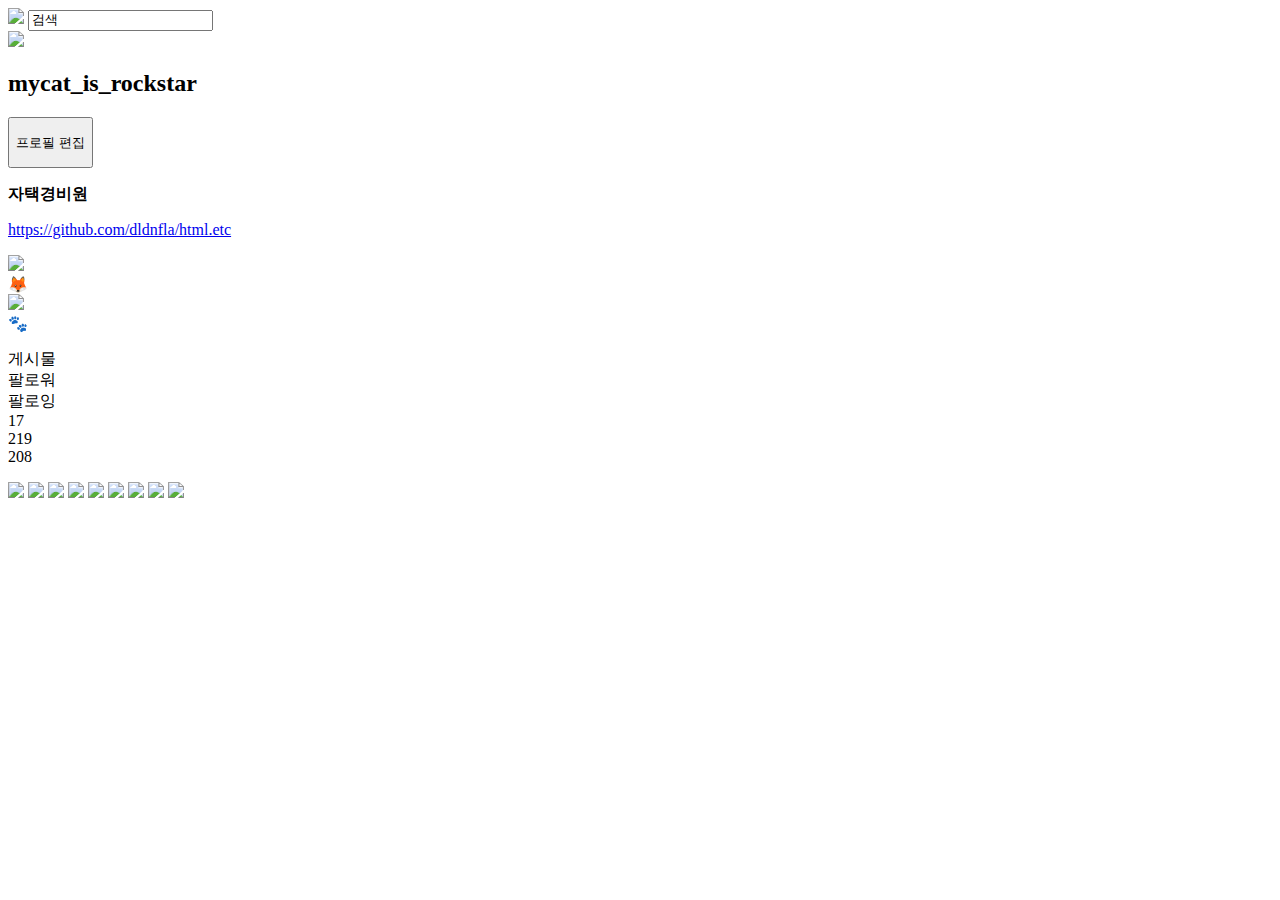
==== insta_1.html @ eccfd389 "ver 1" ====
<!DOCTYPE html>
<html>
    <head></head>
        <body>
            <div>
                <img src = "https://th.bing.com/th/id/OIP.72S49bENY6EMqQr0n7eg_AHaHZ?w=182&h=181&c=7&r=0&o=5&dpr=1.5&pid=1.7" width = "50px"/>
                <input/ type = "search" value = "검색"/>
            </div>
            <div>
                <img src="C:\Users\user\Pictures\Saved Pictures\5.jpg" width="50px"/>
            <div>
                <h2>mycat_is_rockstar</h2>
            <div>
                <button><p>프로필 편집</p></button>
            <div>
                <p>
                 <strong>
                 자택경비원<br/>
                 </strong>
                <p>
                <a href = "https://github.com/dldnfla/html.etc">
                    https://github.com/dldnfla/html.etc
                </a>
            <div>
                <img src="C:\Users\user\Pictures\09.jpg" width = "50px" />
                </div>
                <div>
                    🦊
                </div>
                <div>
                <img src="C:\Users\user\Pictures\05.jpg" width = "50px" />
                </div>
                <div>
                    🐾
                </div>
            </div>
            <p>
                게시물<br/>
                팔로워<br/>
                팔로잉<br/>
                17<br/>
                219<br/>
                208<br/>
            <div>
            <div>
                <img src= "C:\Users\user\Pictures\01.jpeg" width = "32%"/>
                <img src= "C:\Users\user\Pictures\02.png" width = "32%"/>
                <img src= "C:\Users\user\Pictures\06.jpg" width = "32%"> 
                <img src= "C:\Users\user\Pictures\07.jpg" width = "32%">
                <img src= "C:\Users\user\Pictures\08.jpg" width = "32%">
                <img src= "C:\Users\user\Pictures\09.jpg" width = "32%">
                <img src= "C:\Users\user\Pictures\Saved Pictures\KakaoTalk_20221004_012413858.jpg" width = "32%">
                <img src= "C:\Users\user\Pictures\10.JPG" width = "32%">
                <img src= "C:\Users\user\Pictures\11.JPG" width = "32%">
            </div>
        </p>
    <body>




</html>
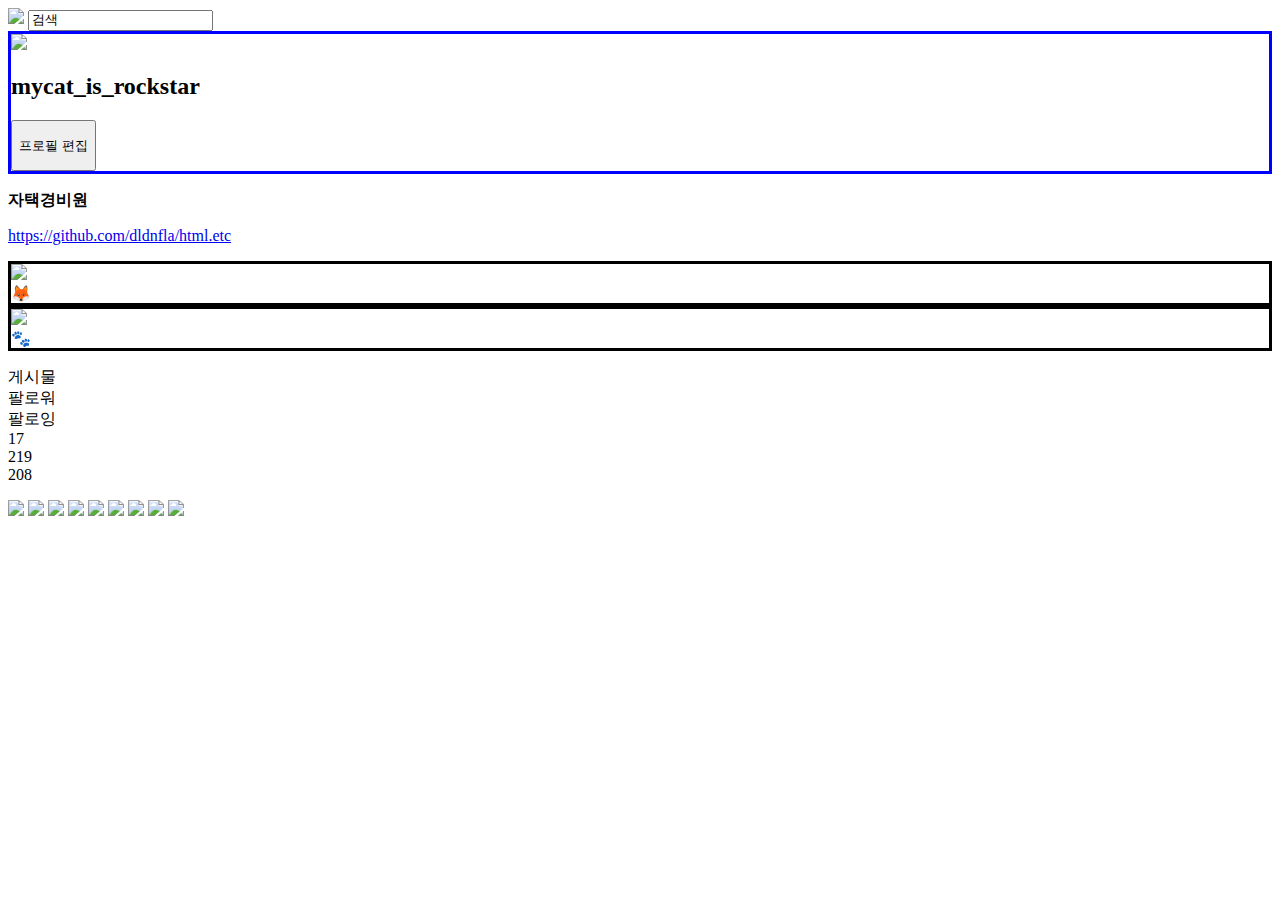
==== commit 575c55ba: "style.css 추가" ====
--- a/insta_1.html
+++ b/insta_1.html
@@ -1,18 +1,24 @@
 <!DOCTYPE html>
 <html>
+    <head>
+        <link href ="style.css" rel = "stylesheet">
+        </head>
     <head></head>
         <body>
             <div>
                 <img src = "https://th.bing.com/th/id/OIP.72S49bENY6EMqQr0n7eg_AHaHZ?w=182&h=181&c=7&r=0&o=5&dpr=1.5&pid=1.7" width = "50px"/>
                 <input/ type = "search" value = "검색"/>
             </div>
-            <div>
+            <div id = "profile">
                 <img src="C:\Users\user\Pictures\Saved Pictures\5.jpg" width="50px"/>
-            <div>
+                <div>
                 <h2>mycat_is_rockstar</h2>
+                </div>
             <div>
                 <button><p>프로필 편집</p></button>
-            <div>
+                </div>
+                </div>
+                <div>
                 <p>
                  <strong>
                  자택경비원<br/>
@@ -22,17 +28,23 @@
                     https://github.com/dldnfla/html.etc
                 </a>
             <div>
+                <div class = "highlight">
+                    <div>
                 <img src="C:\Users\user\Pictures\09.jpg" width = "50px" />
                 </div>
                 <div>
                     🦊
                 </div>
+                </div>
                 <div>
+                    <div class = "highlight">
+                        <div>
                 <img src="C:\Users\user\Pictures\05.jpg" width = "50px" />
-                </div>
+                        </div>
                 <div>
                     🐾
                 </div>
+            </div>
             </div>
             <p>
                 게시물<br/>
--- a/style.css
+++ b/style.css
@@ -0,0 +1,13 @@
+<style>
+h2{
+    color:red;
+}
+.highlight {
+    border:solid;
+}
+#profile {
+    border:solid;
+    border-color: blue;
+
+}
+</style>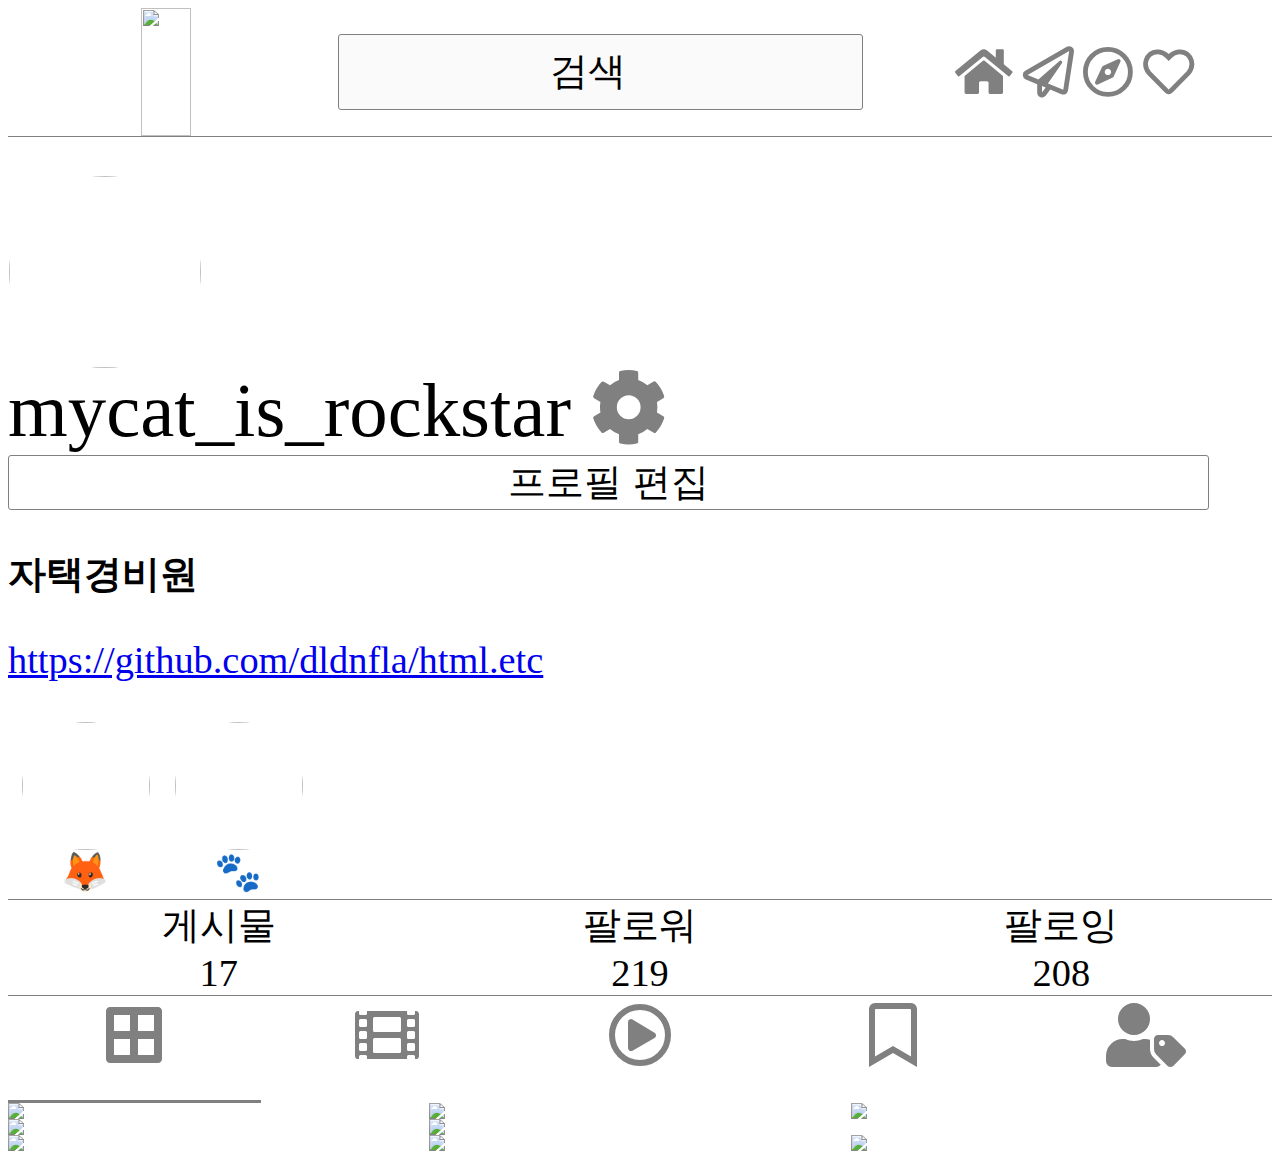
==== commit 41b4d121: "최종본" ====
--- a/insta_1.html
+++ b/insta_1.html
@@ -1,74 +1,100 @@
 <!DOCTYPE html>
 <html>
     <head>
-        <link href ="style.css" rel = "stylesheet">
-        </head>
-    <head></head>
-        <body>
+        <link href ="style.css" rel = "stylesheet"/>
+        <link href="https://pro.fontawesome.com/releases/v5.10.0/css/all.css" rel="stylesheet"/>
+        <script src="script.js"></script>
+    </head>
+    <body>
+        <div id = "top">
+            <img src = "https://th.bing.com/th/id/OIP.72S49bENY6EMqQr0n7eg_AHaHZ?w=182&h=181&c=7&r=0&o=5&dpr=1.5&pid=1.7" width = "50px"/>
+            <input type = "search" value = "검색"/>
             <div>
-                <img src = "https://th.bing.com/th/id/OIP.72S49bENY6EMqQr0n7eg_AHaHZ?w=182&h=181&c=7&r=0&o=5&dpr=1.5&pid=1.7" width = "50px"/>
-                <input/ type = "search" value = "검색"/>
+                <i class="fas fa-home"></i>
+                <i class="far fa-paper-plane"></i>
+                <i class="far fa-compass"></i>
+                <i class="far fa-heart"></i>
             </div>
-            <div id = "profile">
-                <img src="C:\Users\user\Pictures\Saved Pictures\5.jpg" width="50px"/>
-                <div>
-                <h2>mycat_is_rockstar</h2>
-                </div>
-            <div>
-                <button><p>프로필 편집</p></button>
-                </div>
-                </div>
-                <div>
-                <p>
-                 <strong>
-                 자택경비원<br/>
-                 </strong>
-                <p>
+        </div>
+        <div id = "profile">
+            <div id = "profile_pic">
+                <img class = "circle_pic"src="C:\Users\user\Pictures\Saved Pictures\5.jpg"/>
+            </div>
+        </div id = "profile_info">
+            <div id = "id">
+                <span>mycat_is_rockstar</span>
+                <i class  = "fas fa-cog"></i>
+            </div>
+            <button>프로필 편집</button>
+            </div>
+        </div>
+        <div>
+            <p>
+                <strong id = "userInfo">자택경비원</strong><br/>
+            </p>
+            <p id = "profileDetail">
                 <a href = "https://github.com/dldnfla/html.etc">
                     https://github.com/dldnfla/html.etc
                 </a>
-            <div>
-                <div class = "highlight">
-                    <div>
-                <img src="C:\Users\user\Pictures\09.jpg" width = "50px" />
+            </p>
+        <div>
+        <div id="highlight_area">
+            <div class = "highlight">
+                <div class = "highlight_pic">
+                    <img class = "circle_pic" src="C:\Users\user\Pictures\09.jpg"/>
                 </div>
                 <div>
                     🦊
                 </div>
+            </div>
+            <div class = "highlight">
+                <div class = "highlight_pic">
+                    <img class = "circle_pic" src="C:\Users\user\Pictures\05.jpg"/>
                 </div>
-                <div>
-                    <div class = "highlight">
-                        <div>
-                <img src="C:\Users\user\Pictures\05.jpg" width = "50px" />
-                        </div>
                 <div>
                     🐾
                 </div>
             </div>
+            <div></div>
+        </div>
+        <div id = "stat_bar">
+            <div class = "stat">
+                게시물<br/>
+                17
             </div>
-            <p>
-                게시물<br/>
+            <div class = "stat">
                 팔로워<br/>
+                219
+            </div>
+            <div class = "stat"> 
                 팔로잉<br/>
-                17<br/>
-                219<br/>
-                208<br/>
-            <div>
-            <div>
-                <img src= "C:\Users\user\Pictures\01.jpeg" width = "32%"/>
-                <img src= "C:\Users\user\Pictures\02.png" width = "32%"/>
-                <img src= "C:\Users\user\Pictures\06.jpg" width = "32%"> 
-                <img src= "C:\Users\user\Pictures\07.jpg" width = "32%">
-                <img src= "C:\Users\user\Pictures\08.jpg" width = "32%">
-                <img src= "C:\Users\user\Pictures\09.jpg" width = "32%">
-                <img src= "C:\Users\user\Pictures\Saved Pictures\KakaoTalk_20221004_012413858.jpg" width = "32%">
-                <img src= "C:\Users\user\Pictures\10.JPG" width = "32%">
-                <img src= "C:\Users\user\Pictures\11.JPG" width = "32%">
+                208
             </div>
-        </p>
+        </div>
+        <div id="sub_icons">
+            <div class="selected">
+                <i class="fas fa-border-all"></i>
+            </div>
+            <div><i class="fas fa-film"></i></div>
+            <div><i class="far fa-play-circle"></i></div>
+            <div><i class="far fa-bookmark"></i></div>
+            <div><i class="fas fa-user-tag"></i></div>
+        </div>
+        <div>
+            <div class = "thumnail_grid">
+                <img src= "C:\Users\user\Pictures\01.jpeg" class = "thumnail"/>
+                <img src= "C:\Users\user\Pictures\02.png" class = "thumnail/">
+                <img src= "C:\Users\user\Pictures\06.jpg" class = "thumnail"/> 
+            </div>
+            <div class = "thumnail_grid">
+                <img src= "C:\Users\user\Pictures\08.jpg" class = "thumnail"/>
+                <img src= "C:\Users\user\Pictures\09.jpg" class = "thumnail"/>
+            </div>
+            <div class = "thumnail_grid">
+                <img src= "C:\Users\user\Pictures\Saved Pictures\KakaoTalk_20221004_012413858.jpg" class = "thumbnail"/>
+               <img src= "C:\Users\user\Pictures\10.JPG" class = "thumnail"/>
+                <img src= "C:\Users\user\Pictures\11.JPG" class = "thumnail"/>
+            </div>
+        </div>
     <body>
-
-
-
-
 </html>--- a/style.css
+++ b/style.css
@@ -1,13 +1,147 @@
-<style>
-h2{
-    color:red;
+body{
+    font-size: 3vw;
 }
+
+.thumnail_grid{
+    display:grid;
+    grid-template-columns: 1fr 1fr 1fr;
+}
+
+.thumnail{
+    width: 100%;
+}
+#stat_bar{
+    display:grid;
+    grid-template-columns: 1fr 1fr 1fr;
+
+    border-top: 1px solid gray;
+    border-bottom: 1px solid gray;
+
+    margin-bottom: 5px;
+    margin-top:5px;
+}
+.stat{
+    text-align:center;
+}
+
+.circle_pic{
+    border: solid white 1px;
+    border-radius: 50%;
+
+    width: 100%;
+    height: 100%;
+    object-fit: cover;
+}
+#profile_pic {
+    width: 15vw;
+    height: 15vw;
+}
+
+.highlight_pic {
+    width: 10vw;
+    height: 10vw;
+
+    margin-left: auto;
+    margin-right: auto;
+}
+#highlight_area {
+    display: grid;
+    grid-template-columns: 12vw 12vw 1fr;
+}
+
 .highlight {
-    border:solid;
+    text-align: center;
 }
+
 #profile {
-    border:solid;
-    border-color: blue;
+    display: grid;
+    grid-template-columns: 1fr 3.5fr;
+}
+
+#profile_info{
+    display:grid;
+    grid-template-rows: 1fr 1fr;
+
+    height: 15vw;
+}
+
+#id {
+    font-size: 6vw;
+    font-weight: 100;
+}
+
+button {
+    height: 80%;
+    width: 95%;
+
+    font-size:3vw;
+    background-color: white;
+    border: solid gray 1px;
+    border-radius: 3px;
+}
+
+#top {
+    display:grid;
+    grid-template-columns: 4fr 7fr 5fr;
+    height: 10vw;
+    min-height: 40px;
+
+    border-bottom: solid gray 0.1px;
+    margin-bottom: 3vw;
+}
+
+#top img {
+    margin-left: auto;
+    margin-right: auto;
+
+    height: 100%;
+    object-fit: contain;
 
 }
-</style>+
+#top input {
+    height: 60%;
+    width: 95%;
+
+    margin-left: auto;
+    margin-right: auto;
+    margin-top: auto;
+    margin-bottom: auto;
+
+    text-align: center;
+    background-color: rgb(250, 250, 250);
+
+    border: solid gray 1px;
+    border-radius: 3px;
+
+    font-size: 3vw;
+    font-weight: 100;
+}
+
+i {
+    color:gray;
+}
+
+
+#top i {
+    font-size: 4vw;
+}
+
+#top div {
+    text-align:center;
+    padding-top:3vw;
+}
+
+#sub_icons {
+    display: grid;
+    grid-template-columns: 1fr 1fr 1fr 1fr 1fr;
+
+    text-align: center;
+    font-size: 5vw;
+    
+    height: 8vw;
+}
+
+.selected{
+    border-bottom: solid gray 3px;
+}